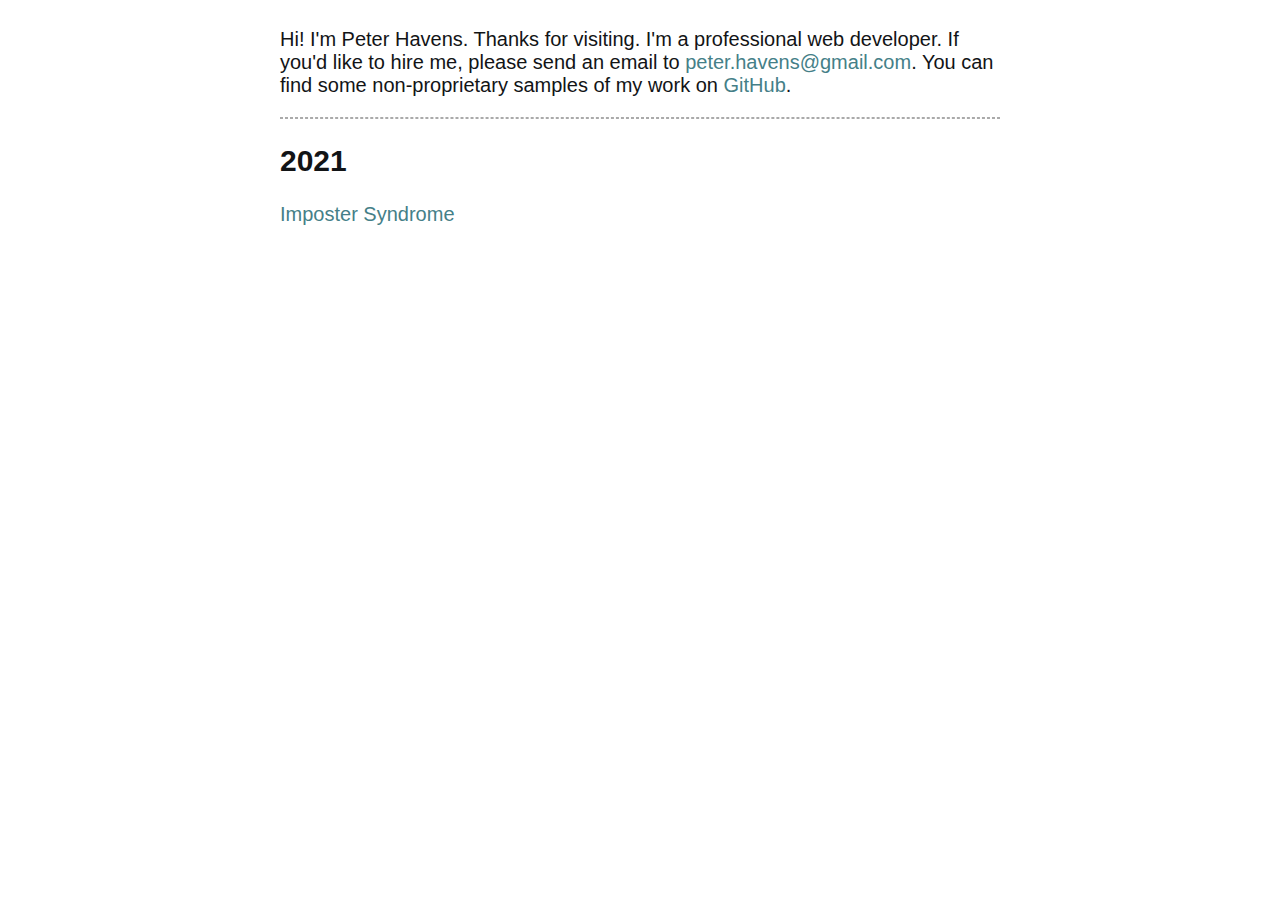
==== index.html @ 2a62285b "Add favicon links" ====
<!DOCTYPE html>
<html lang="en">
  <head>
    <meta charset="utf-8">
    <meta name="viewport" content="width=device-width, initial-scale=1">

    <title>Peter Havens</title>

    <link rel="apple-touch-icon" sizes="180x180" href="apple-touch-icon.png">
    <link rel="icon" type="image/png" sizes="16x16" href="favicon-16x16.png">
    <link rel="icon" type="image/png" sizes="32x32" href="favicon-32x32.png">
    <link rel="manifest" href="site.webmanifest">

    <link href="styles.css" rel="stylesheet" />
  </head>

  <body>
    <div class="viewport">
      <div class="content">
        <p>
          Hi! I'm Peter Havens. Thanks for visiting. I'm a professional web
          developer. If you'd like to hire me, please send an email to
          <a href="mailto:peter.havens@gmail.com">peter.havens@gmail.com</a>.
          You can find some non-proprietary samples of my work on
          <a href="https://github.com/ptrhvns">GitHub</a>.
        </p>

        <hr />

        <h2>2021</h2>
        <div><a href="imposter-syndrome.html">Imposter Syndrome</a></div>

      </div>
    </div>
  </body>
</html>
---- styles.css ----
a {
  color: #457f88;
  text-decoration: none;
}

a:hover {
  text-decoration: underline;
}

body {
  color: #121416;
  font-family: -apple-system, BlinkMacSystemFont, "Segoe UI", Roboto,
  "Helvetica Neue", Arial, "Noto Sans", sans-serif, "Apple Color Emoji",
  "Segoe UI Emoji", "Segoe UI Symbol", "Noto Color Emoji";
  font-size: 1.25rem;
}

h1 {
  color: #888;
}

hr {
  border: 1px dashed #aaa;
}

.article-date {
  color: #aaa;
}

.content {
  max-width: 45rem;
  width: 100%;
}

.viewport {
  display: grid;
  grid-template-columns: 1fr;
  grid-template-rows: 1fr;
  justify-items: center;
}
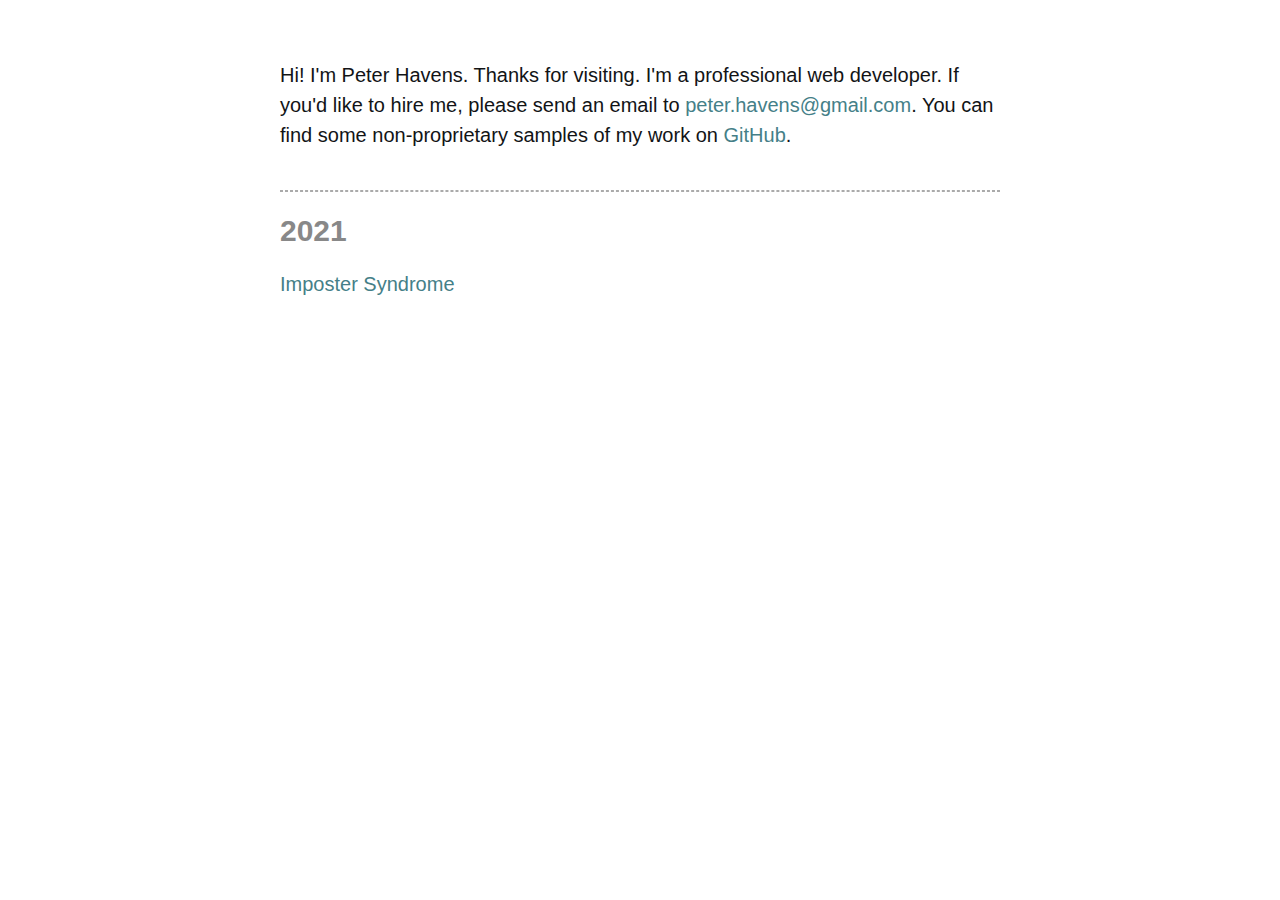
==== commit b7c845fc: "Improve styles" ====
--- a/index.html
+++ b/index.html
@@ -17,7 +17,7 @@
   <body>
     <div class="viewport">
       <div class="content">
-        <p>
+        <p class="about">
           Hi! I'm Peter Havens. Thanks for visiting. I'm a professional web
           developer. If you'd like to hire me, please send an email to
           <a href="mailto:peter.havens@gmail.com">peter.havens@gmail.com</a>.
--- a/styles.css
+++ b/styles.css
@@ -10,17 +10,40 @@
 body {
   color: #121416;
   font-family: -apple-system, BlinkMacSystemFont, "Segoe UI", Roboto,
-  "Helvetica Neue", Arial, "Noto Sans", sans-serif, "Apple Color Emoji",
-  "Segoe UI Emoji", "Segoe UI Symbol", "Noto Color Emoji";
+    "Helvetica Neue", Arial, "Noto Sans", sans-serif, "Apple Color Emoji",
+    "Segoe UI Emoji", "Segoe UI Symbol", "Noto Color Emoji";
   font-size: 1.25rem;
+  line-height: 1.5;
+  padding: 2rem 1rem;
 }
 
-h1 {
+code,
+pre {
+  background: #eee;
+}
+
+code {
+  padding: 2px 4px;
+  vertical-align: text-bottom;
+}
+
+h1,
+h2 {
   color: #888;
+  margin-bottom: 1rem;
+  margin-top: 1rem;
 }
 
 hr {
   border: 1px dashed #aaa;
+}
+
+pre {
+  padding: 1rem;
+}
+
+.about {
+  margin-bottom: 2.5rem;
 }
 
 .article-date {
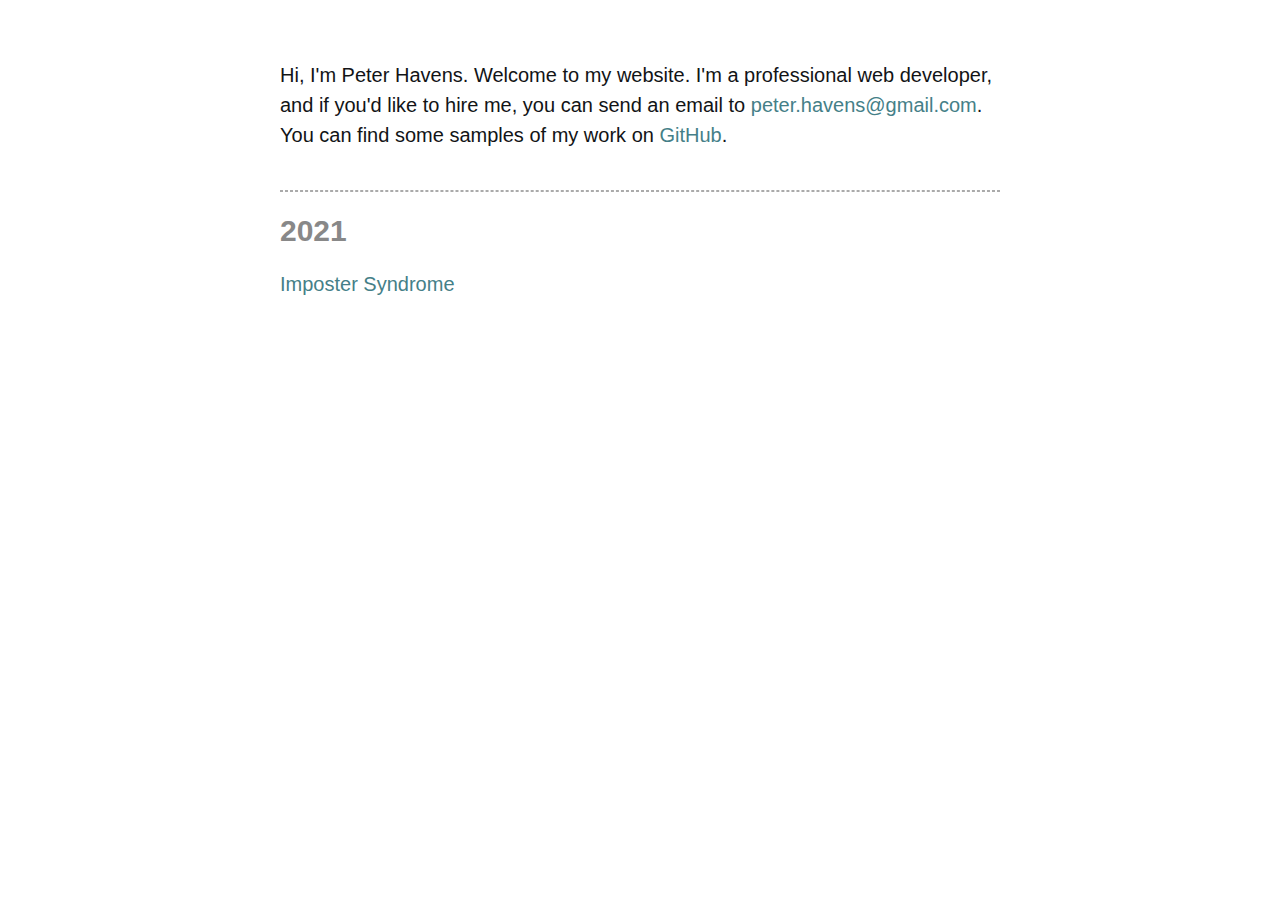
==== commit 338a668c: "Improve text and layout" ====
--- a/index.html
+++ b/index.html
@@ -17,13 +17,15 @@
   <body>
     <div class="viewport">
       <div class="content">
-        <p class="about">
-          Hi! I'm Peter Havens. Thanks for visiting. I'm a professional web
-          developer. If you'd like to hire me, please send an email to
-          <a href="mailto:peter.havens@gmail.com">peter.havens@gmail.com</a>.
-          You can find some non-proprietary samples of my work on
-          <a href="https://github.com/ptrhvns">GitHub</a>.
-        </p>
+        <div class="about">
+          <p>
+            Hi, I'm Peter Havens. Welcome to my website. I'm a professional web
+            developer, and if you'd like to hire me, you can send an email to
+            <a href="mailto:peter.havens@gmail.com">peter.havens@gmail.com</a>.
+            You can find some samples of my work on
+            <a href="https://github.com/ptrhvns">GitHub</a>.
+          </p>
+        </div>
 
         <hr />
 
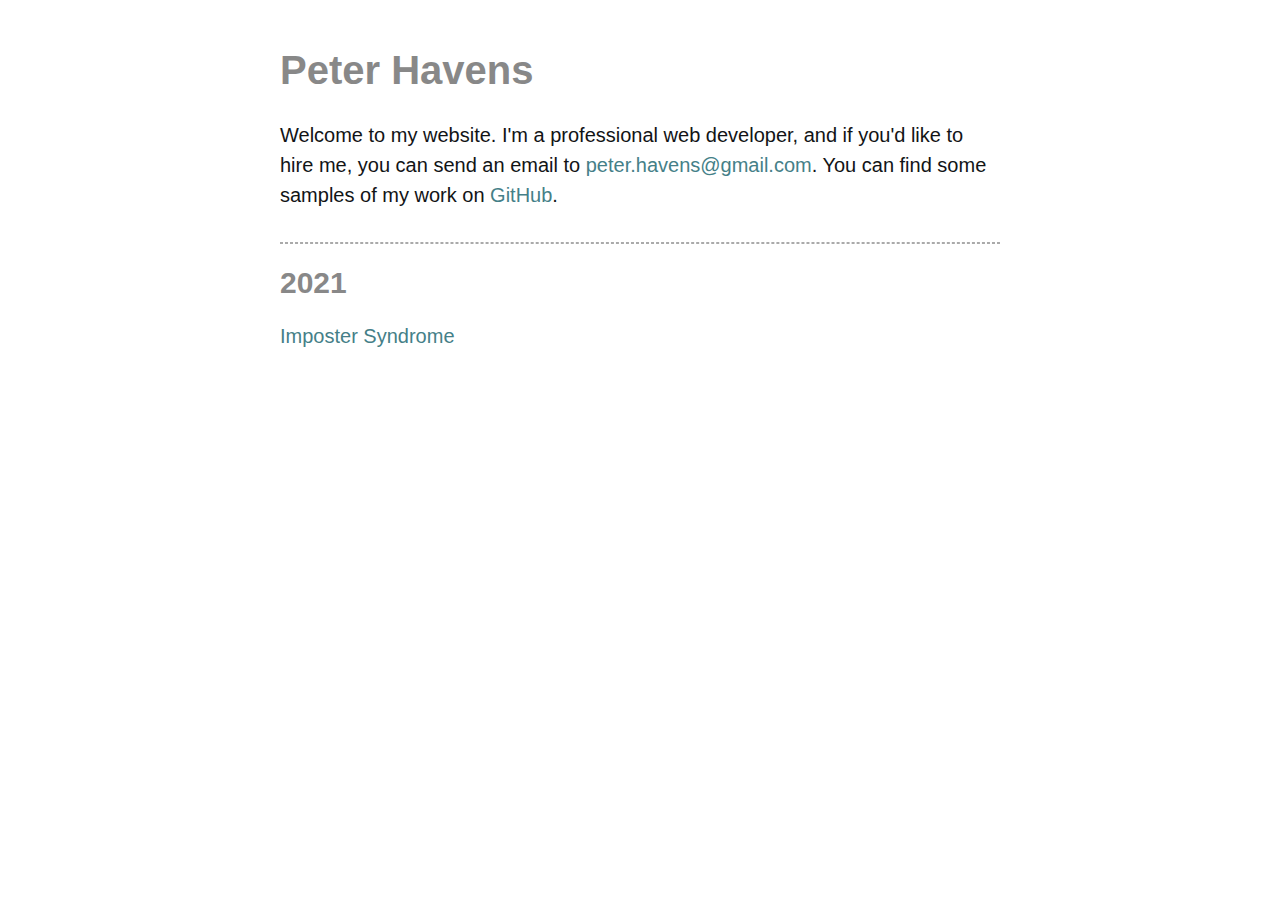
==== commit 91f10742: "Improve layout and styles" ====
--- a/index.html
+++ b/index.html
@@ -18,9 +18,10 @@
     <div class="viewport">
       <div class="content">
         <div class="about">
+          <h1>Peter Havens</h1>
           <p>
-            Hi, I'm Peter Havens. Welcome to my website. I'm a professional web
-            developer, and if you'd like to hire me, you can send an email to
+            Welcome to my website. I'm a professional web developer, and if
+            you'd like to hire me, you can send an email to
             <a href="mailto:peter.havens@gmail.com">peter.havens@gmail.com</a>.
             You can find some samples of my work on
             <a href="https://github.com/ptrhvns">GitHub</a>.
--- a/styles.css
+++ b/styles.css
@@ -14,7 +14,7 @@
     "Segoe UI Emoji", "Segoe UI Symbol", "Noto Color Emoji";
   font-size: 1.25rem;
   line-height: 1.5;
-  padding: 2rem 1rem;
+  padding: 1rem;
 }
 
 code,
@@ -43,7 +43,7 @@
 }
 
 .about {
-  margin-bottom: 2.5rem;
+  margin-bottom: 2rem;
 }
 
 .article-date {
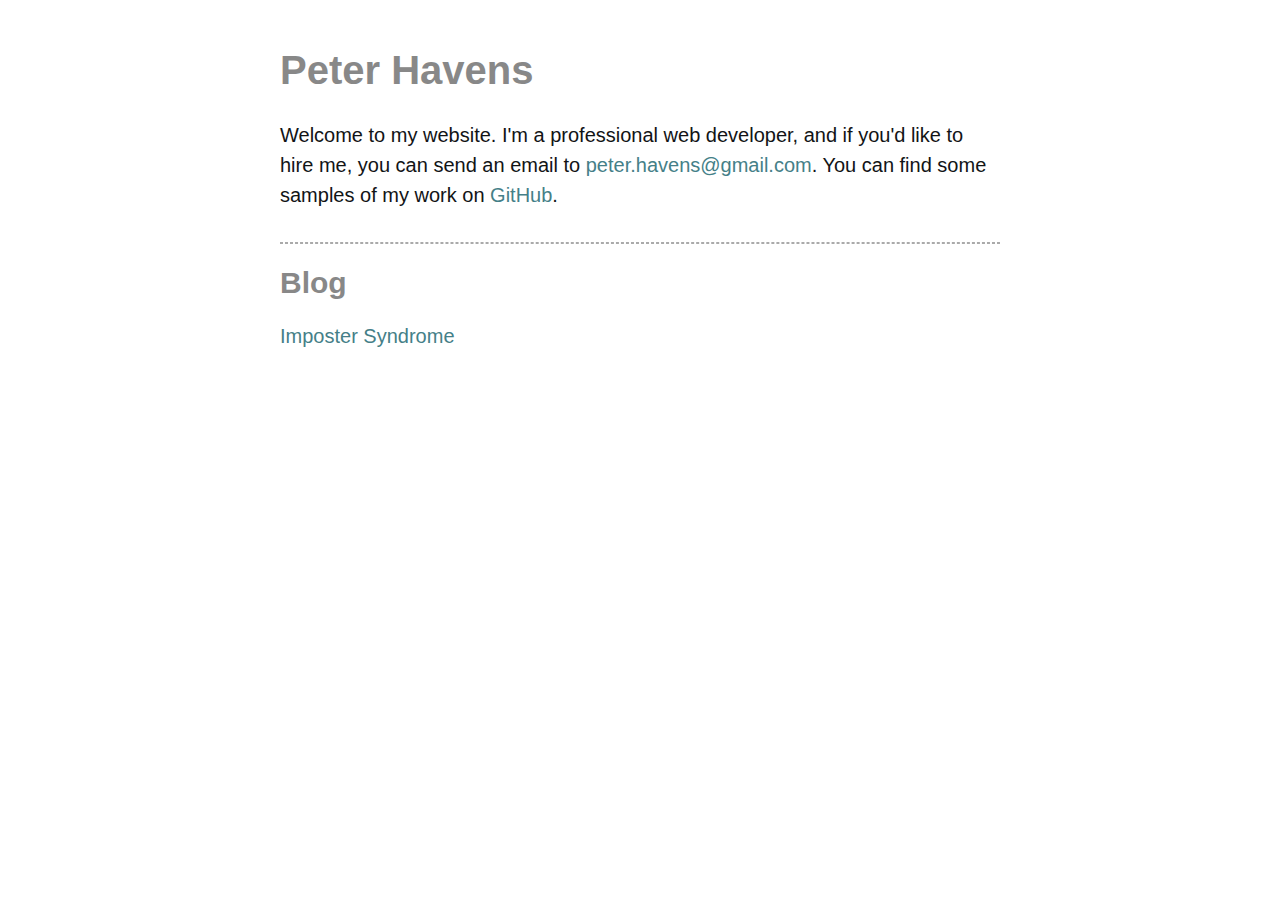
==== commit b55ccd0d: "Simplify by removing dates" ====
--- a/index.html
+++ b/index.html
@@ -30,7 +30,7 @@
 
         <hr />
 
-        <h2>2021</h2>
+        <h2>Blog</h2>
         <div><a href="imposter-syndrome.html">Imposter Syndrome</a></div>
 
       </div>
--- a/styles.css
+++ b/styles.css
@@ -46,10 +46,6 @@
   margin-bottom: 2rem;
 }
 
-.article-date {
-  color: #aaa;
-}
-
 .content {
   max-width: 45rem;
   width: 100%;
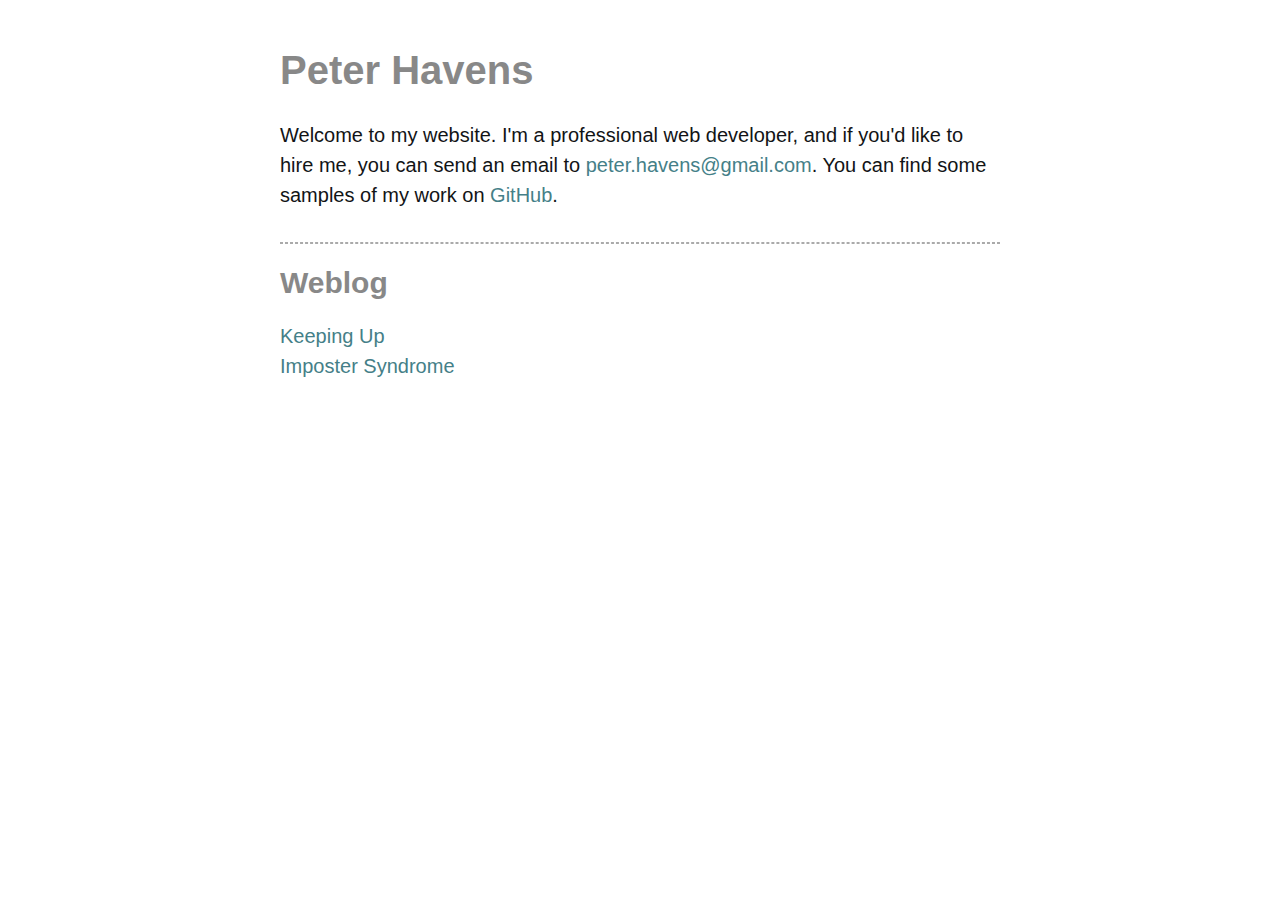
==== commit 971d6c01: "Improve text" ====
--- a/index.html
+++ b/index.html
@@ -30,9 +30,9 @@
 
         <hr />
 
-        <h2>Blog</h2>
+        <h2>Weblog</h2>
+        <div><a href="keeping-up.html">Keeping Up</a></div>
         <div><a href="imposter-syndrome.html">Imposter Syndrome</a></div>
-
       </div>
     </div>
   </body>
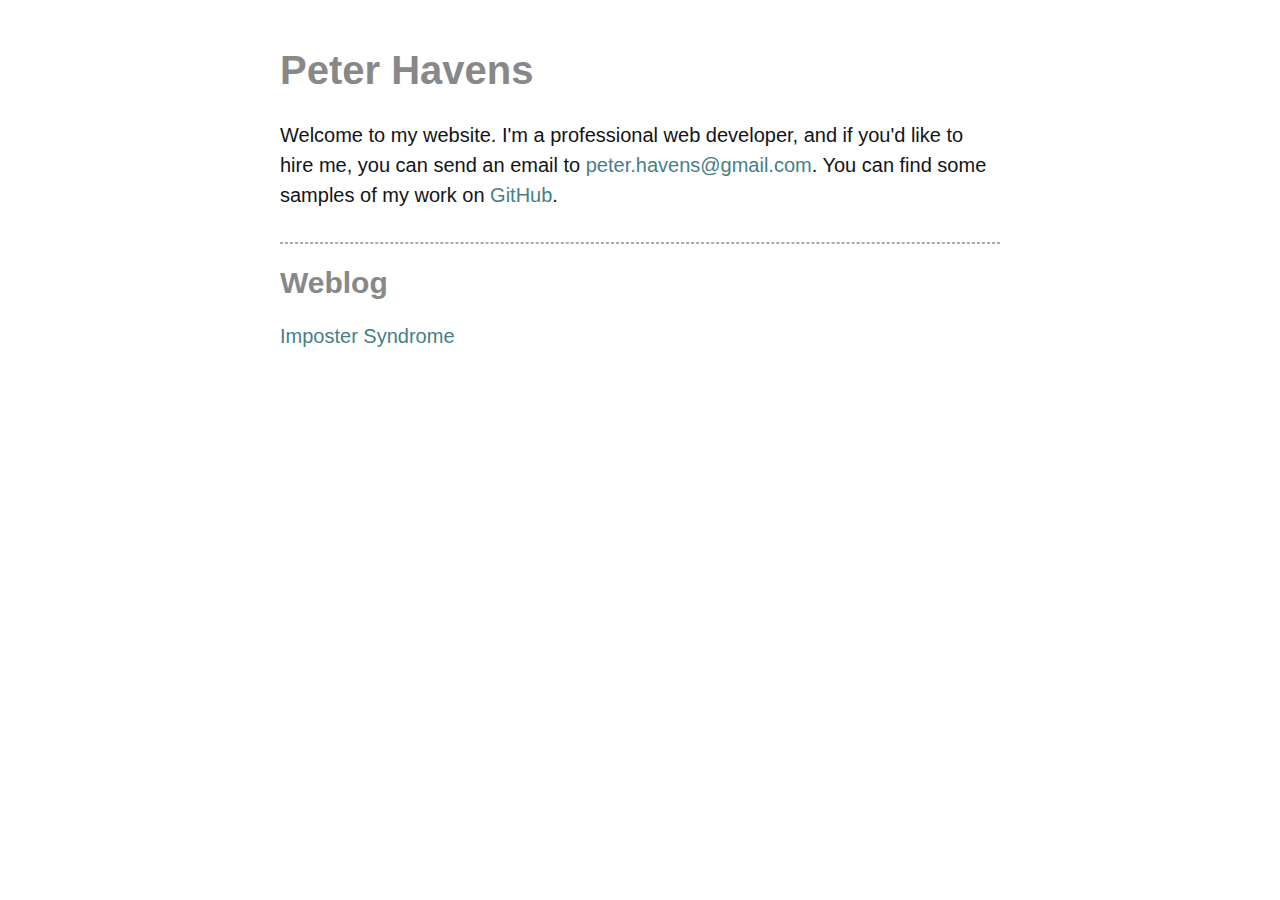
==== commit 03d98a5e: "Ensure Keeping Up isn't published yet (rough draft)" ====
--- a/index.html
+++ b/index.html
@@ -31,7 +31,6 @@
         <hr />
 
         <h2>Weblog</h2>
-        <div><a href="keeping-up.html">Keeping Up</a></div>
         <div><a href="imposter-syndrome.html">Imposter Syndrome</a></div>
       </div>
     </div>
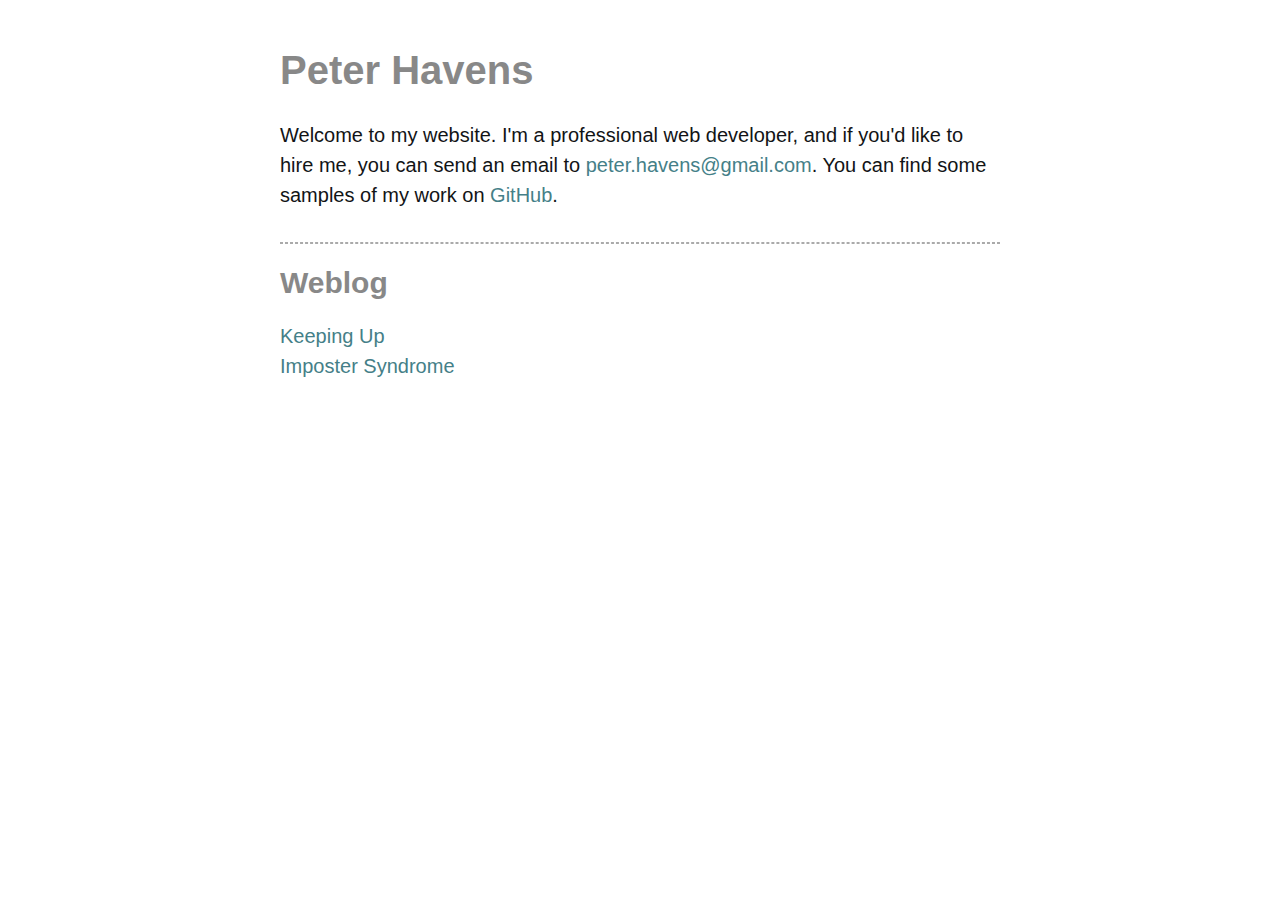
==== commit 4b3d1f84: "Update Keeping Up" ====
--- a/index.html
+++ b/index.html
@@ -31,6 +31,7 @@
         <hr />
 
         <h2>Weblog</h2>
+        <div><a href="keeping-up.html">Keeping Up</a></div>
         <div><a href="imposter-syndrome.html">Imposter Syndrome</a></div>
       </div>
     </div>
